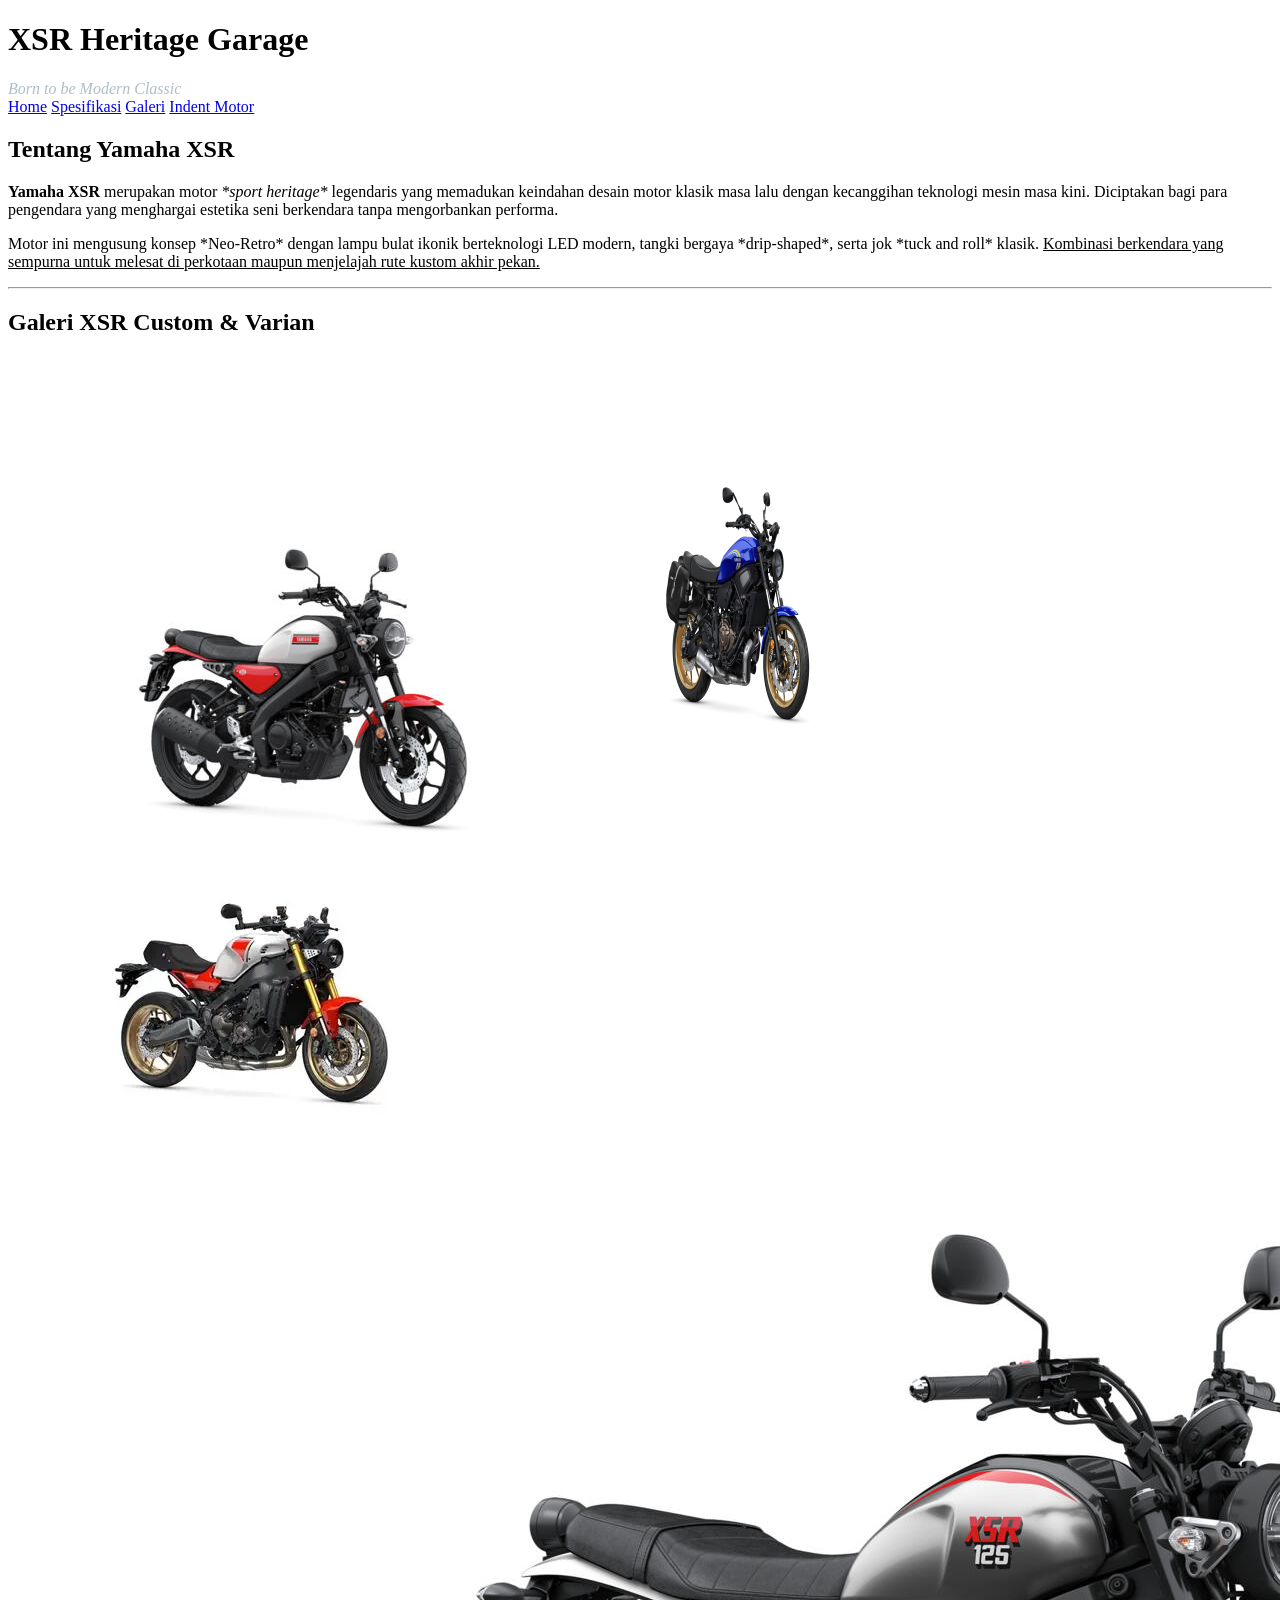
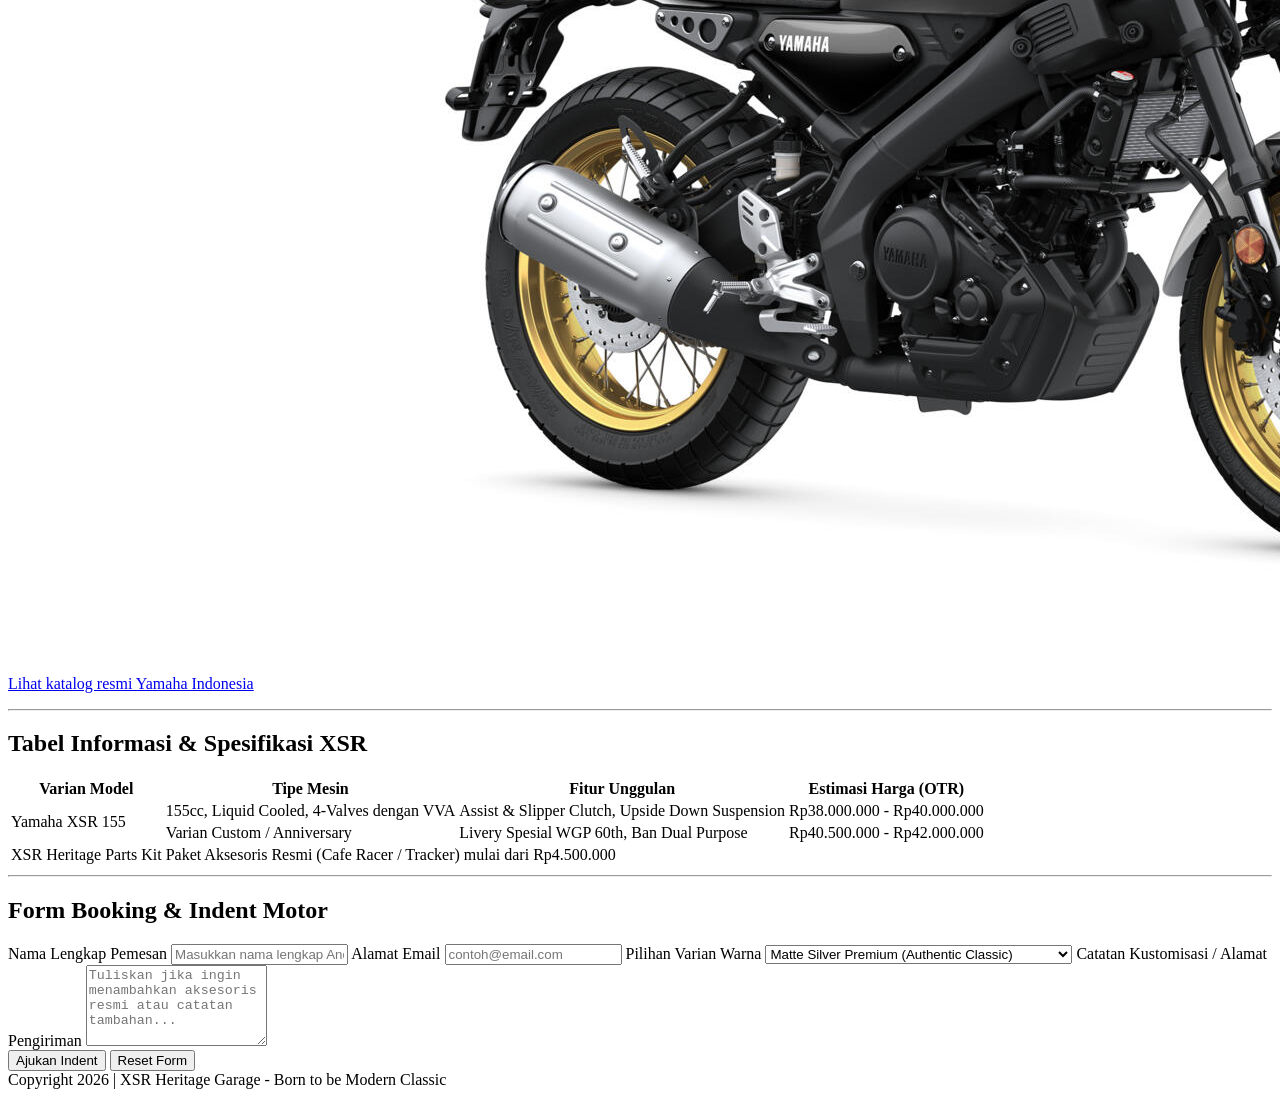
==== index.html @ 0309b300 "setup awal" ====
<!DOCTYPE html>
<html lang="id">

<head>
    <meta charset="UTF-8">
    <meta name="viewport" content="width=device-width, initial-scale=1.0">
    <title>XSR Heritage Garage - Born to be Modern Classic</title>
    <link rel="stylesheet" href="css/style.css">
</head>

<body>

    <div class="header">
        <h1>XSR Heritage Garage</h1>
        <p style="color: #b0bec5; margin: 5px 0 0 0; font-style: italic;">Born to be Modern Classic</p>
    </div>

    <div class="navbar">
        <a href="#">Home</a>
        <a href="#spek-motor">Spesifikasi</a>
        <a href="galeri.html">Galeri</a>
        <a href="#indent-motor">Indent Motor</a>
    </div>

    <div class="content">

        <h2>Tentang Yamaha XSR</h2>
        <p>
            <b>Yamaha XSR</b> merupakan motor <i>*sport heritage*</i> legendaris yang memadukan keindahan desain motor klasik masa lalu dengan kecanggihan teknologi mesin masa kini. Diciptakan bagi para pengendara yang menghargai estetika seni berkendara tanpa mengorbankan performa.
        </p>
        <p>
            Motor ini mengusung konsep *Neo-Retro* dengan lampu bulat ikonik berteknologi LED modern, tangki bergaya *drip-shaped*, serta jok *tuck and roll* klasik. 
            <u>Kombinasi berkendara yang sempurna untuk melesat di perkotaan maupun menjelajah rute kustom akhir pekan.</u>
        </p>

        <hr>

        <h2 >Galeri XSR Custom & Varian</h2>
        <img src="IMAGE/125.jpg" alt="Yamaha XSR 125">
        <img src="IMAGE/700.jpg" alt="Yamaha XSR Matte Black Custom" height="500px" width="250px">
        <img src="IMAGE/900.jpg" alt="Yamaha XSR Tourer Edition">
        <img src="IMAGE/legacy.jpg" alt="Yamaha XSR Tourer Edition">


        <p>
            <a href="https://www.yamaha-motor.co.id/" target="_blank">Lihat katalog resmi Yamaha Indonesia</a>
        </p>

        <hr>

        <h2 id="spek-motor">Tabel Informasi & Spesifikasi XSR</h2>
        <table>
            <thead>
                <tr>
                    <th>Varian Model</th>
                    <th>Tipe Mesin</th>
                    <th>Fitur Unggulan</th>
                    <th>Estimasi Harga (OTR)</th>
                </tr>
            </thead>
            <tbody>
                <tr>
                    <td rowspan="2">Yamaha XSR 155</td>
                    <td>155cc, Liquid Cooled, 4-Valves dengan VVA</td>
                    <td>Assist & Slipper Clutch, Upside Down Suspension</td>
                    <td>Rp38.000.000 - Rp40.000.000</td>
                </tr>
                <tr>
                    <td>Varian Custom / Anniversary</td>
                    <td>Livery Spesial WGP 60th, Ban Dual Purpose</td>
                    <td>Rp40.500.000 - Rp42.000.000</td>
                </tr>
                <tr>
                    <td>XSR Heritage Parts Kit</td>
                    <td colspan="3">Paket Aksesoris Resmi (Cafe Racer / Tracker) mulai dari Rp4.500.000</td>
                </tr>
            </tbody>
        </table>

        <hr>

        <h2 >Form Booking & Indent Motor</h2>
        <div class="form-box">
            <form action="#" method="POST">
                <label for="nama">Nama Lengkap Pemesan</label>
                <input type="text" id="nama" name="nama_pemesan" placeholder="Masukkan nama lengkap Anda" required>

                <label for="email">Alamat Email</label>
                <input type="email" id="email" name="email_pemesan" placeholder="contoh@email.com" required>

                <label for="pilihan-xsr">Pilihan Varian Warna</label>
                <select id="pilihan-xsr" name="varian_warna">
                    <option value="matte_silver">Matte Silver Premium (Authentic Classic)</option>
                    <option value="matte_black">Matte Black Elegance</option>
                    <option value="wgp_60th">Light White - World Grand Prix 60th Anniversary</option>
                </select>

                <label for="catatan">Catatan Kustomisasi / Alamat Pengiriman</label>
                <textarea id="catatan" name="catatan_kustom" rows="5" placeholder="Tuliskan jika ingin menambahkan aksesoris resmi atau catatan tambahan..."></textarea>

                <div class="btn-group">
                    <button type="submit">Ajukan Indent</button>
                    <button type="reset">Reset Form</button>
                </div>
            </form>
        </div>

    </div>

    <div class="footer">
        Copyright 2026 | XSR Heritage Garage - Born to be Modern Classic
    </div>

</body>

</html>
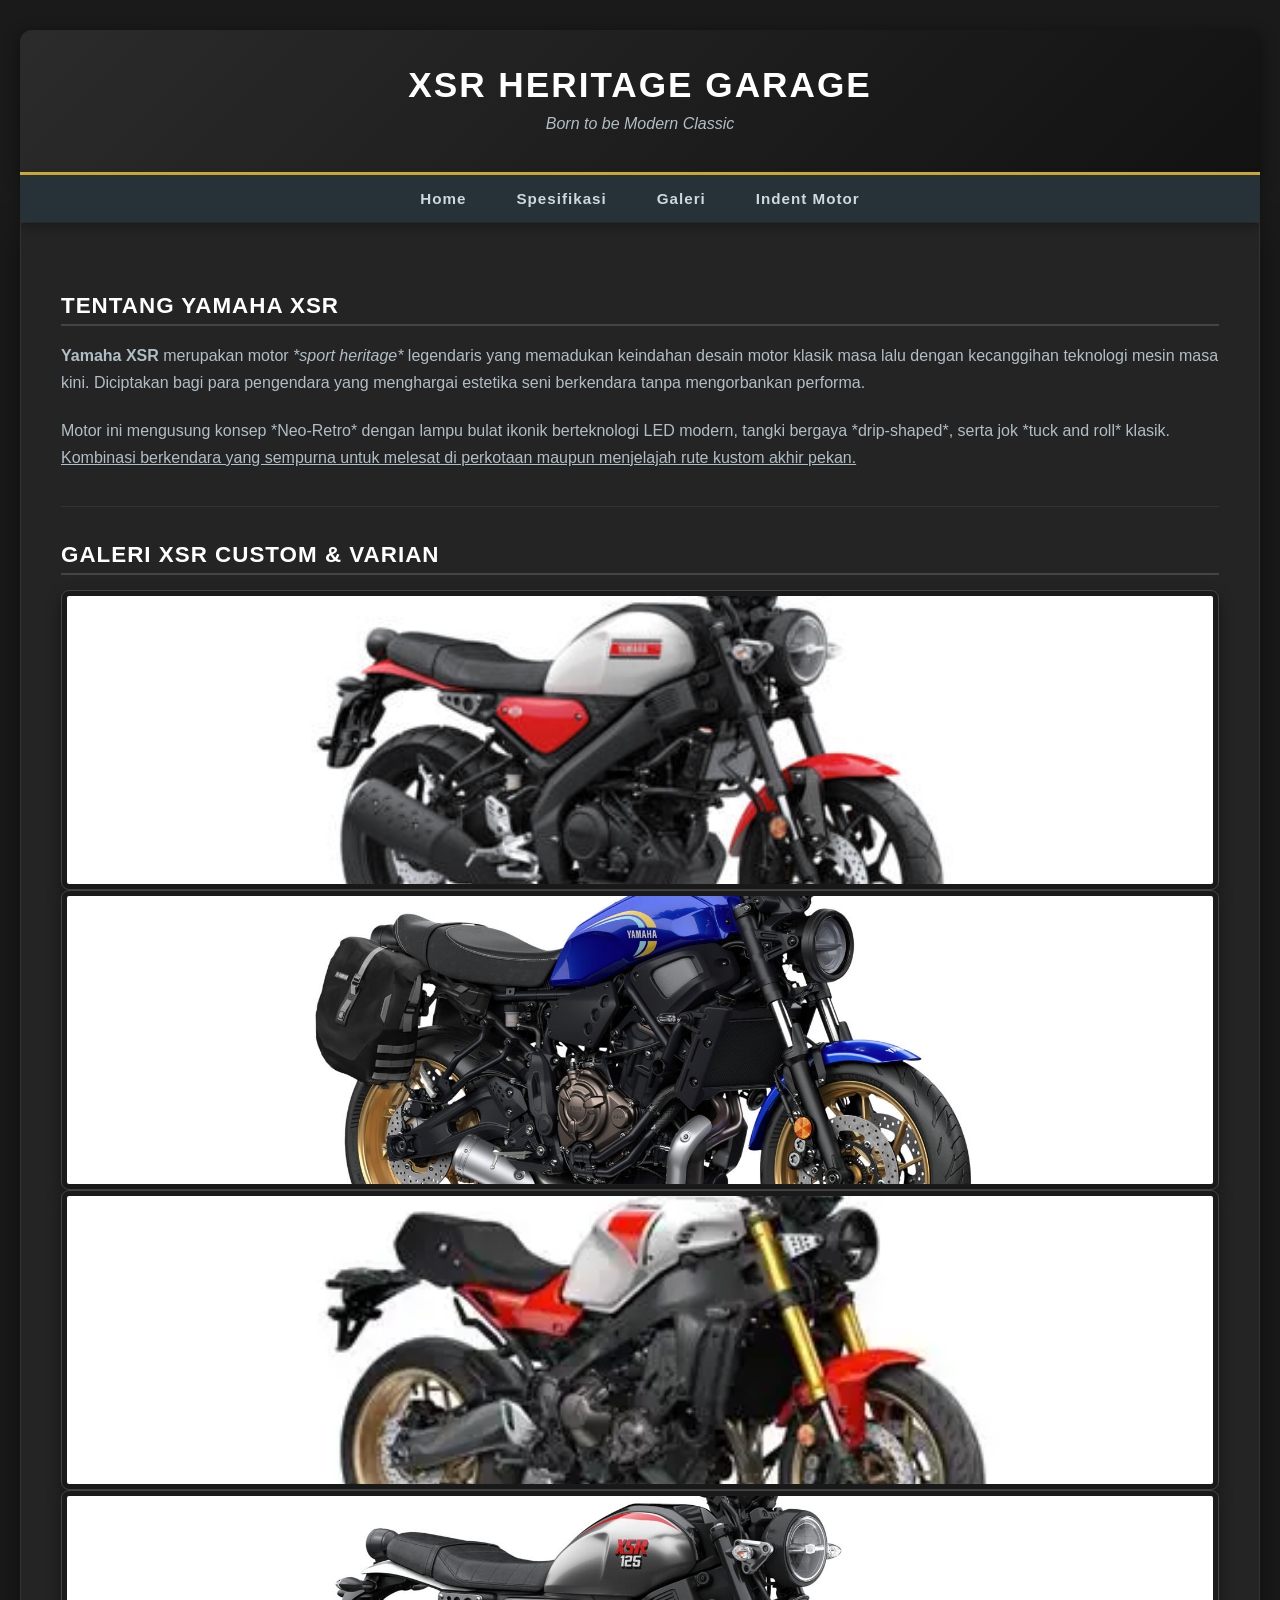
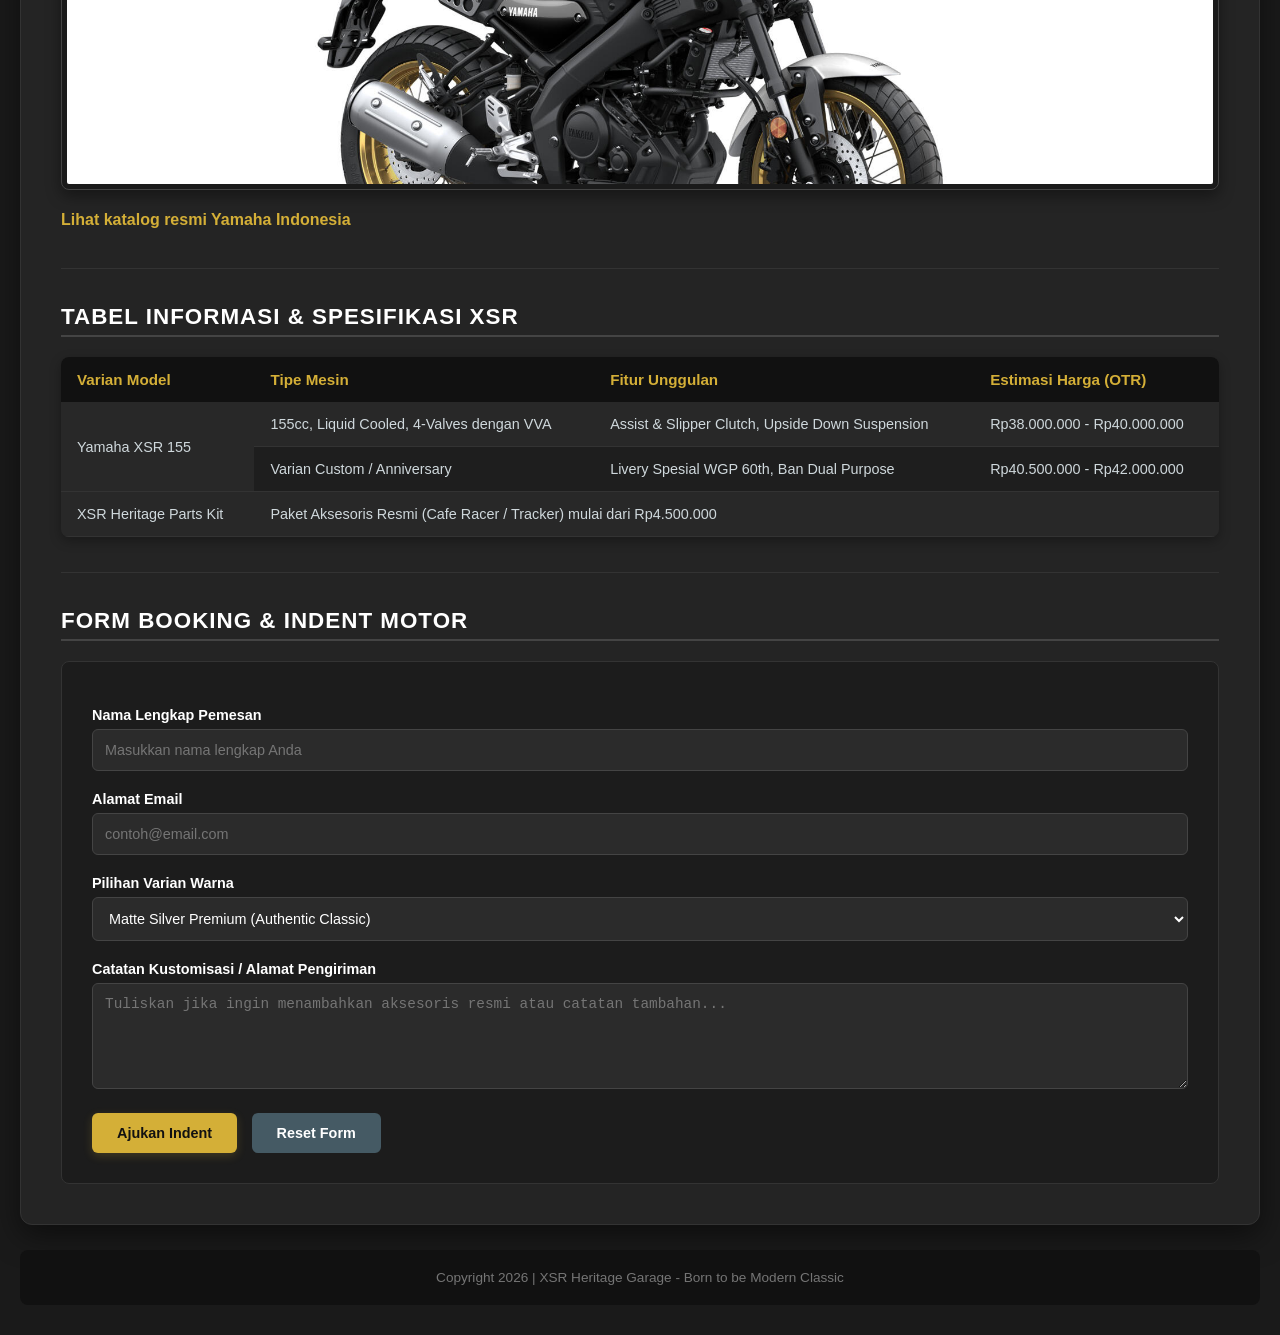
==== commit 526fd2d4: "apa" ====
--- a/index.html
+++ b/index.html
@@ -5,7 +5,7 @@
     <meta charset="UTF-8">
     <meta name="viewport" content="width=device-width, initial-scale=1.0">
     <title>XSR Heritage Garage - Born to be Modern Classic</title>
-    <link rel="stylesheet" href="css/style.css">
+    <link rel="stylesheet" href="CSS/style.css">
 </head>
 
 <body>
--- a/CSS/style.css
+++ b/CSS/style.css
@@ -0,0 +1,306 @@
+html {
+    scroll-behavior: smooth;
+}
+
+body {
+    background-color: #1a1a1a;
+    font-family: 'Segoe UI', Tahoma, Geneva, Verdana, sans-serif;
+    margin: 0;
+    padding: 30px 20px;
+    color: #e0e0e0;
+}
+
+.header {
+    background: linear-gradient(135deg, #2b2b2b, #121212);
+    color: #ffffff;
+    text-align: center;
+    padding: 35px 20px;
+    border-radius: 12px 12px 0 0;
+    box-shadow: 0 4px 15px rgba(0, 0, 0, 0.5);
+    border-bottom: 3px solid #d4af37;
+}
+
+.header h1 {
+    margin: 0;
+    font-size: 2.2rem;
+    letter-spacing: 2px;
+    font-weight: 700;
+    text-transform: uppercase;
+}
+
+.navbar {
+    background: #263238;
+    padding: 0;
+    display: flex;
+    justify-content: center;
+    box-shadow: 0 4px 10px rgba(0, 0, 0, 0.3);
+    position: sticky;
+    top: 0;
+    z-index: 1000;
+}
+
+.navbar a {
+    color: #cfd8dc;
+    text-decoration: none;
+    padding: 15px 25px;
+    font-weight: 600;
+    font-size: 0.95rem;
+    letter-spacing: 1px;
+    transition: all 0.3s ease;
+}
+
+.navbar a:hover {
+    background: #111111;
+    color: #d4af37;
+}
+
+.content {
+    background: #242424;
+    margin-top: 0;
+    padding: 40px;
+    border-radius: 0 0 12px 12px;
+    border: 1px solid #333333;
+    box-shadow: 0 10px 30px rgba(0, 0, 0, 0.5);
+}
+
+h2 {
+    margin-top: 30px;
+    margin-bottom: 15px;
+    color: #ffffff;
+    font-size: 1.4rem;
+    text-transform: uppercase;
+    letter-spacing: 1px;
+    border-bottom: 2px solid #444444;
+    padding-bottom: 5px;
+    scroll-margin-top: 70px;
+}
+
+p {
+    margin-bottom: 20px;
+    line-height: 1.7;
+    color: #b0bec5;
+}
+
+img {
+    width: 100%;
+    height: 300px;
+    object-fit: cover;
+    border-radius: 8px;
+    border: 1px solid #444444;
+    padding: 5px;
+    background: #1a1a1a;
+    box-shadow: 0 6px 15px rgba(0, 0, 0, 0.4);
+    margin: 0;
+    display: block;
+    box-sizing: border-box;
+}
+
+a {
+    color: #d4af37;
+    font-weight: bold;
+    text-decoration: none;
+    transition: color 0.2s;
+}
+
+a:hover {
+    color: #fff;
+    text-decoration: underline;
+}
+
+hr {
+    border: 0;
+    height: 1px;
+    background: #333333;
+    margin: 35px 0;
+}
+
+
+table {
+    width: 100%;
+    border-collapse: collapse;
+    margin-top: 20px;
+    margin-bottom: 20px;
+    border-radius: 8px;
+    overflow: hidden;
+    box-shadow: 0 4px 12px rgba(0, 0, 0, 0.3);
+}
+
+th {
+    background: #111111;
+    color: #d4af37;
+    padding: 14px 16px;
+    font-weight: 600;
+    text-align: left;
+    font-size: 0.95rem;
+}
+
+td {
+    padding: 14px 16px;
+    border-bottom: 1px solid #333333;
+    color: #cfd8dc;
+    font-size: 0.9rem;
+}
+
+tr:nth-child(even) {
+    background: #1e1e1e;
+}
+
+tr:nth-child(odd) {
+    background: #282828;
+}
+
+
+.form-box {
+    background: #1c1c1c;
+    border: 1px solid #333333;
+    border-radius: 8px;
+    padding: 30px;
+    margin-top: 20px;
+}
+
+label {
+    font-weight: 600;
+    color: #ffffff;
+    display: block;
+    margin-top: 15px;
+    font-size: 0.9rem;
+}
+
+input,
+select,
+textarea {
+    width: 100%;
+    padding: 12px;
+    margin-top: 6px;
+    margin-bottom: 5px;
+    border: 1px solid #444444;
+    background-color: #2b2b2b;
+    border-radius: 6px;
+    color: #ffffff;
+    font-size: 0.9rem;
+    box-sizing: border-box;
+    transition: all 0.3s ease;
+}
+
+input:focus,
+select:focus,
+textarea:focus {
+    border-color: #d4af37;
+    outline: none;
+    box-shadow: 0 0 8px rgba(212, 175, 55, 0.3);
+}
+
+.btn-group {
+    margin-top: 15px;
+}
+
+button {
+    background: #d4af37;
+    color: #111111;
+    border: none;
+    padding: 12px 25px;
+    border-radius: 6px;
+    cursor: pointer;
+    font-weight: bold;
+    font-size: 0.9rem;
+    margin-right: 10px;
+    transition: all 0.2s ease;
+    box-shadow: 0 3px 10px rgba(212, 175, 55, 0.2);
+}
+
+button:hover {
+    background: #fff;
+    color: #111111;
+    transform: translateY(-1px);
+}
+
+button:active {
+    transform: translateY(1px);
+}
+
+button[type="reset"] {
+    background: #455a64;
+    color: #ffffff;
+    box-shadow: none;
+}
+
+button[type="reset"]:hover {
+    background: #37474f;
+}
+
+.footer {
+    background: #111111;
+    color: #757575;
+    text-align: center;
+    padding: 20px;
+    margin-top: 25px;
+    border-radius: 8px;
+    font-size: 0.85rem;
+    font-weight: 500;
+}
+
+/* =========================
+   GALLERY FOTO HOME
+========================= */
+
+.gallery {
+    display: grid;
+    grid-template-columns: repeat(3, 1fr);
+    gap: 20px;
+    margin-top: 20px;
+}
+
+.card {
+    background: #1e1e1e;
+    border: 1px solid #444;
+    border-radius: 10px;
+    padding: 12px;
+    text-align: center;
+    overflow: hidden;
+    transition: transform 0.3s ease;
+}
+
+.card:hover {
+    transform: translateY(-5px);
+}
+
+.card img {
+    width: 100%;
+    height: 220px;
+    object-fit: cover;
+    border-radius: 8px;
+    border: 2px solid #d4af37;
+    padding: 3px;
+    background: #111;
+    box-sizing: border-box;
+}
+
+.card h3 {
+    color: #d4af37;
+    margin-top: 12px;
+    margin-bottom: 8px;
+    font-size: 18px;
+}
+
+.card p {
+    color: #b0bec5;
+    font-size: 14px;
+    margin-bottom: 0;
+}
+
+@media (max-width: 768px) {
+    .gallery {
+        grid-template-columns: repeat(2, 1fr);
+    }
+}
+
+/* HP */
+@media (max-width: 480px) {
+    .gallery {
+        grid-template-columns: 1fr;
+    }
+
+    .card img {
+        height: 250px;
+    }
+}
